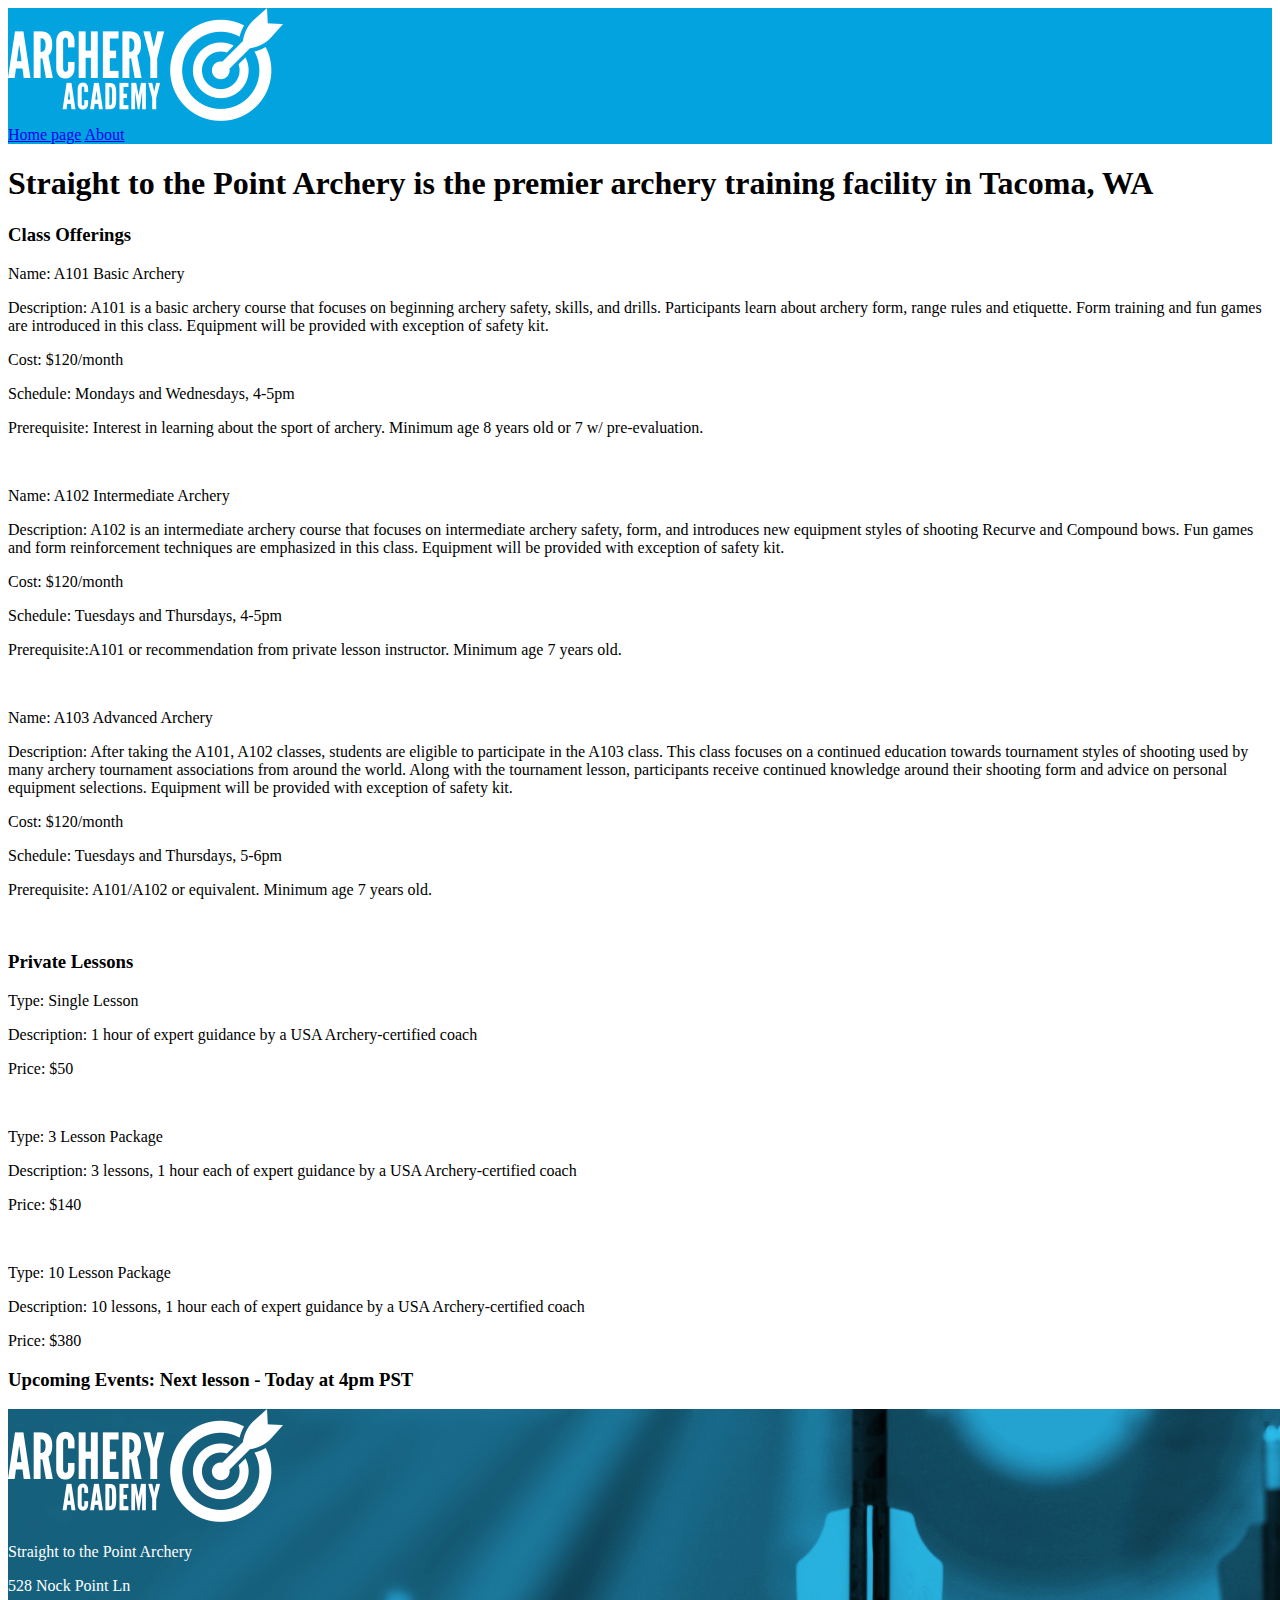
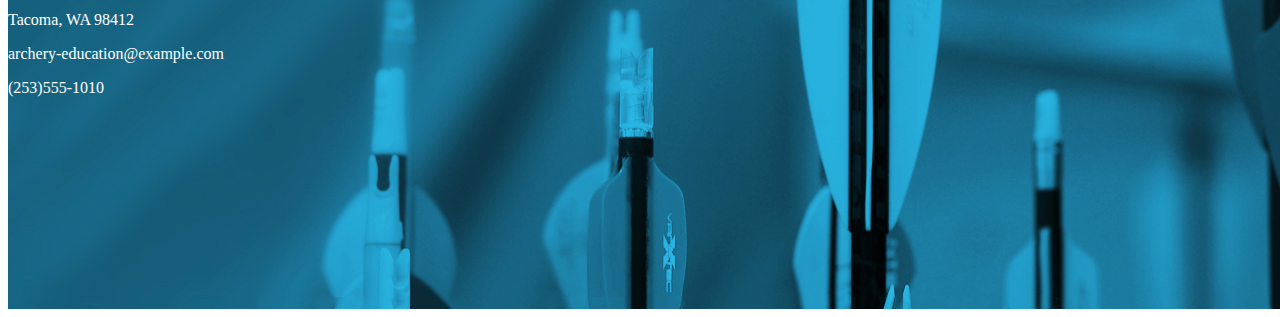
==== index.html @ 466dbfd1 "first commit!" ====
<!DOCTYPE html>
<html lang="en">
  <head>
    <meta charset="utf-8">
    <title>Straight to the Point Archery - Main page</title>
    <link rel="stylesheet" type="text/css" href="styles/stylesheet.css">
  </head>
  <body>
    <header>
      <img src="images/archeryAcademy-logo-white.png" alt="archeryAcademy-logo-white">
      <nav>
        <a href="index.html">Home page</a>
        <a href="about.html">About</a>
      </nav>
    </header>
    <h1>Straight to the Point Archery is the premier archery training facility in Tacoma, WA</h1>
    <h3>Class Offerings</h3>
    <p>Name: A101 Basic Archery</p>
		<p>Description: A101 is a basic archery course that focuses on beginning archery safety, skills, and drills. Participants learn about archery form, range rules and etiquette. Form training and fun games are introduced in this class. Equipment will be provided with exception of safety kit. </p>
		<p>Cost: $120/month</p>
		<p>Schedule: Mondays and Wednesdays, 4-5pm</p>
		<p>Prerequisite:   Interest in learning about the sport of archery. Minimum age  8 years old or 7 w/ pre-evaluation.</p>
    <br>
		<p>Name: A102 Intermediate Archery</p>
		<p>Description: A102 is an intermediate archery course that focuses on intermediate archery safety, form, and introduces new equipment styles of shooting Recurve and Compound bows. Fun games and form reinforcement techniques are emphasized in this class. Equipment will be provided with exception of safety kit.</p>
		<p>Cost: $120/month</p>
		<p>Schedule: Tuesdays and Thursdays, 4-5pm</p>
		<p>Prerequisite:A101 or recommendation from private lesson instructor. Minimum age  7 years old.</p>
    <br>
		<p>Name: A103 Advanced Archery</p>
		<p>Description: After taking the A101, A102 classes, students are eligible to participate in the A103 class. This class focuses on a continued education towards tournament styles of shooting used by many archery tournament associations from around the world. Along with the tournament lesson, participants receive continued knowledge around their shooting form and advice on personal equipment selections. Equipment will be provided with exception of safety kit.</p>
		<p>Cost: $120/month</p>
		<p>Schedule: Tuesdays and Thursdays, 5-6pm</p>
		<p>Prerequisite:  A101/A102 or equivalent. Minimum age  7 years old.</p>
    <br>
    <h3>Private Lessons</h3>
    <p>Type: Single Lesson</p>
    <p>Description: 1 hour of expert guidance by a USA Archery-certified coach</p>
    <p>Price: $50</p>
    <br>
    <p>Type: 3 Lesson Package</p>
    <p>Description: 3 lessons, 1 hour each of expert guidance by a USA Archery-certified coach</p>
    <p>Price: $140</p>
    <br>
    <p>Type: 10 Lesson Package</p>
    <p>Description: 10 lessons, 1 hour each of expert guidance by a USA Archery-certified coach</p>
    <p>Price: $380</p>
    <h3>Upcoming Events: Next lesson - Today at 4pm PST</h3>

    <footer>
      <img src="images/archeryAcademy-logo-white.png" alt="archeryAcademy-logo-white">
      <p>Straight to the Point Archery</p>
      <p>528 Nock Point Ln</p>
      <p>Tacoma, WA 98412</p>
      <p>archery-education@example.com</p>
      <p>(253)555-1010</p>
    </footer>
  </body>
</html>
---- styles/stylesheet.css ----
*{
  box-sizing: border-box;
}

header{
  background-color: rgb(3, 163, 223);
  /*color: 03a3df;*/
}
footer{
  /*background-color: rgb(3, 163, 223);*/
  /*color: 03a3df;*/
  background-image: url("../images/footerImage.jpg");
  height: 500px;
  width: 1628px;
  color: white;
}
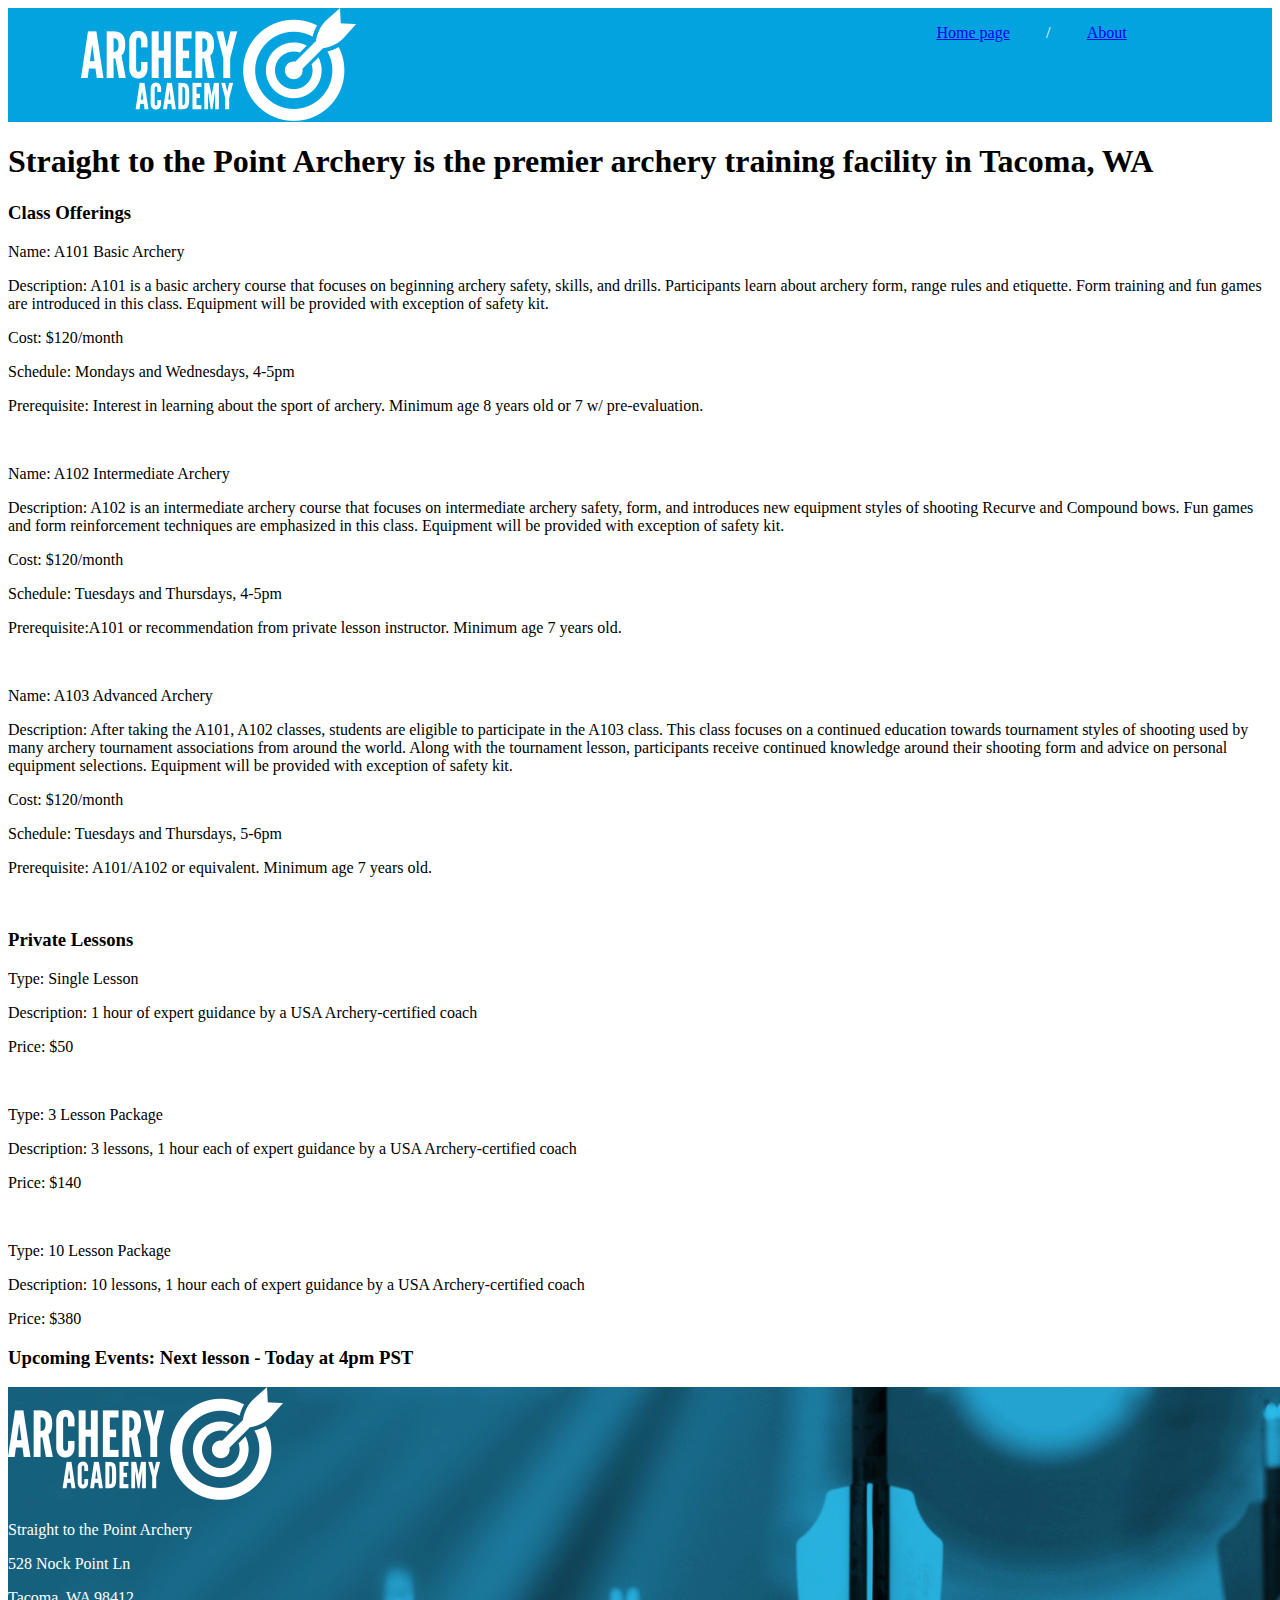
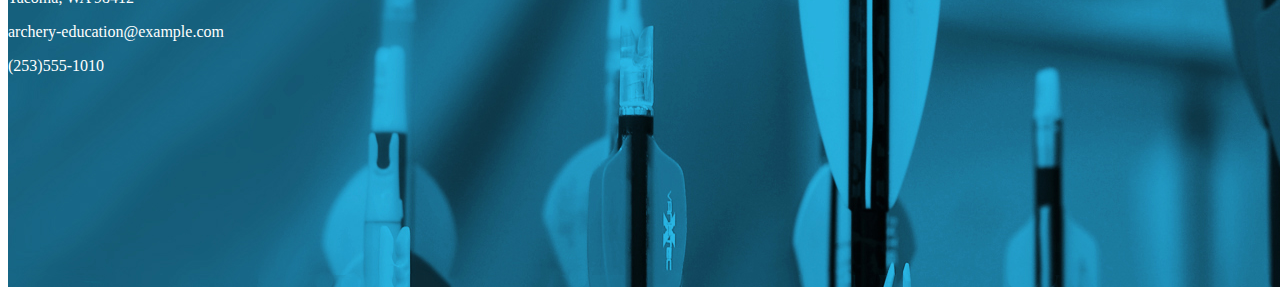
==== commit 0bd94b8a: "Grid and flexbox requirements added in. Now for media." ====
--- a/index.html
+++ b/index.html
@@ -6,10 +6,11 @@
     <link rel="stylesheet" type="text/css" href="styles/stylesheet.css">
   </head>
   <body>
-    <header>
-      <img src="images/archeryAcademy-logo-white.png" alt="archeryAcademy-logo-white">
-      <nav>
+    <header class="grid-container">
+      <img class="grid-item-1" src="images/archeryAcademy-logo-white.png" alt="archeryAcademy-logo-white">
+      <nav class="flexbox-container gird-item-2">
         <a href="index.html">Home page</a>
+        <p>/</p>
         <a href="about.html">About</a>
       </nav>
     </header>
--- a/styles/stylesheet.css
+++ b/styles/stylesheet.css
@@ -4,6 +4,7 @@
 
 header{
   background-color: rgb(3, 163, 223);
+  color: white;
   /*color: 03a3df;*/
 }
 footer{
@@ -14,3 +15,22 @@
   width: 1628px;
   color: white;
 }
+.grid-container{
+  display: grid;
+  grid-template-columns: repeat(12, auto);
+  grid-template-rows: repeat(4, auto);
+  /*grid-template-rows: 114px 1fr;*/
+}
+.flexbox-container{
+  display: flex;
+  justify-content: space-between;
+  align-items: center;
+}
+.grid-item-1{
+  grid-column: 2 / span 2;
+  grid-row: 2 / span 2;
+}
+.gird-item-2{
+  grid-column: 10 / span 1;
+  grid-row: 2 / span 1;
+}
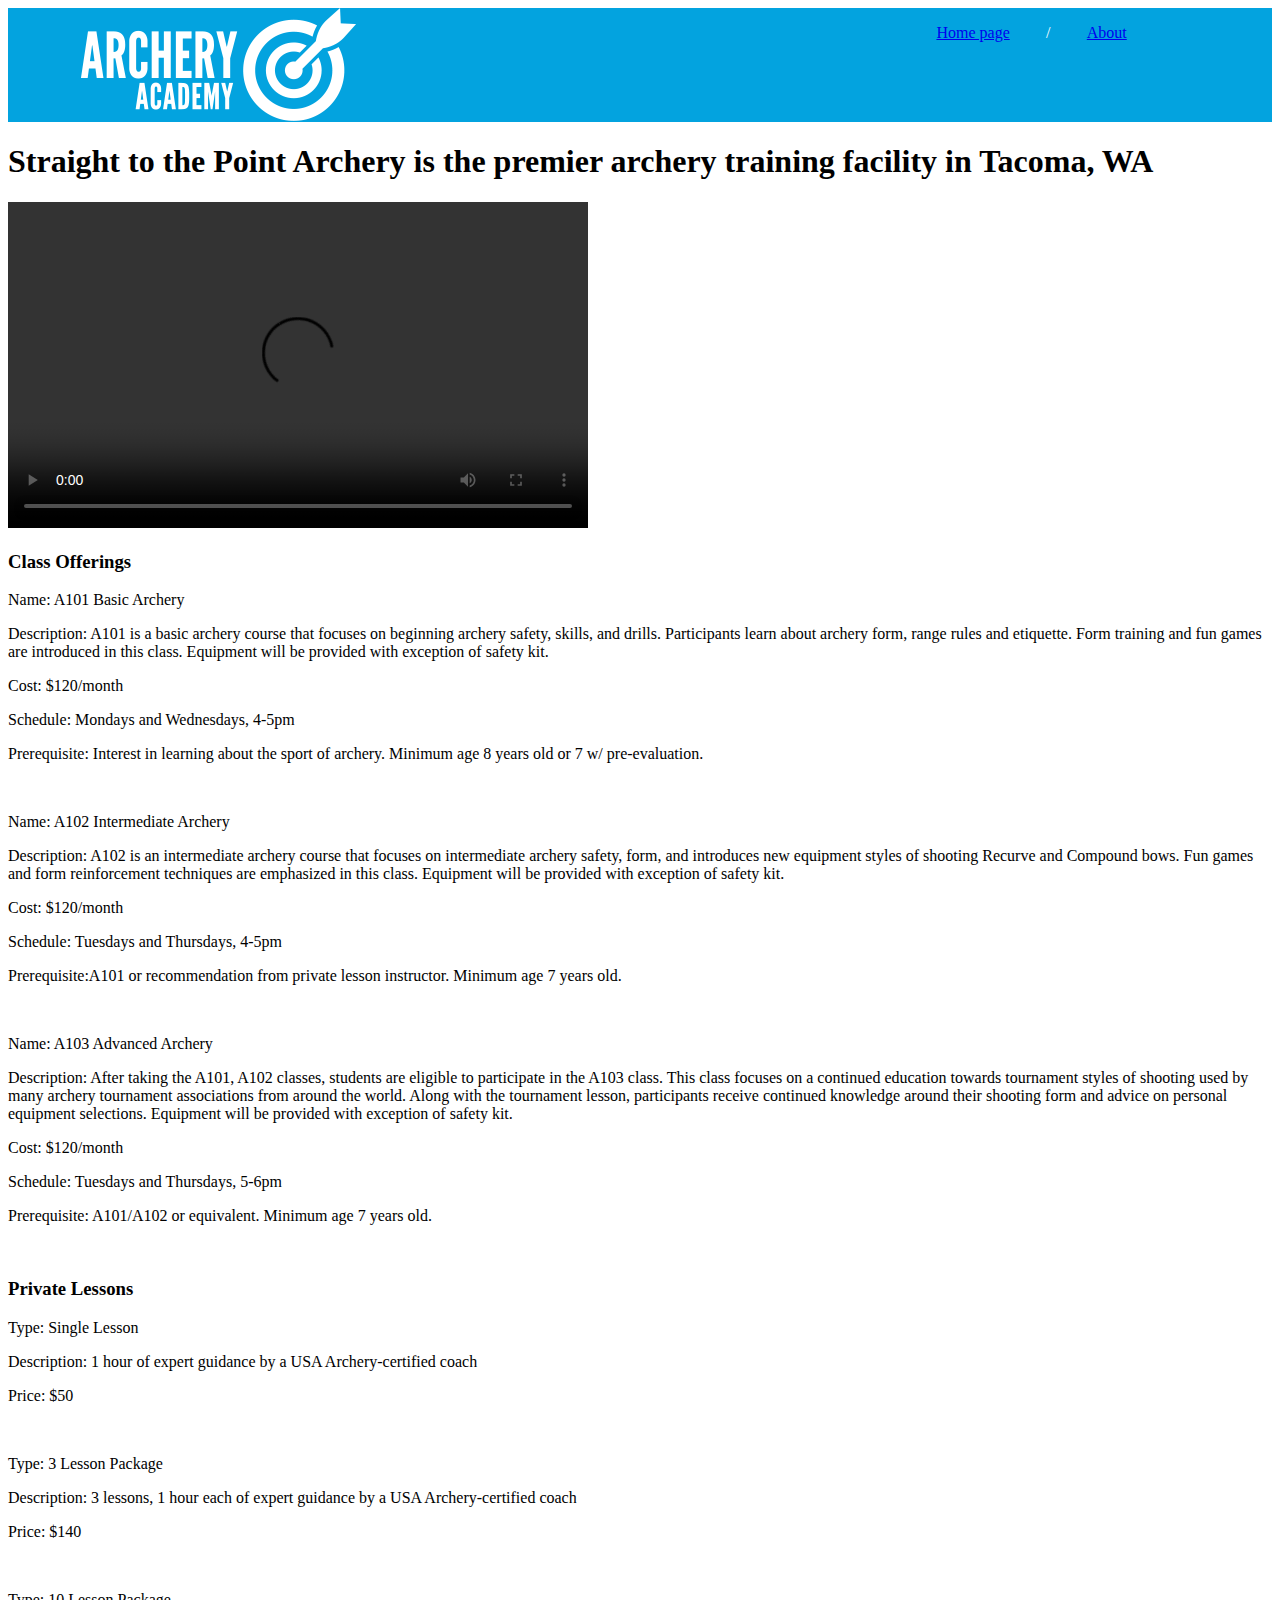
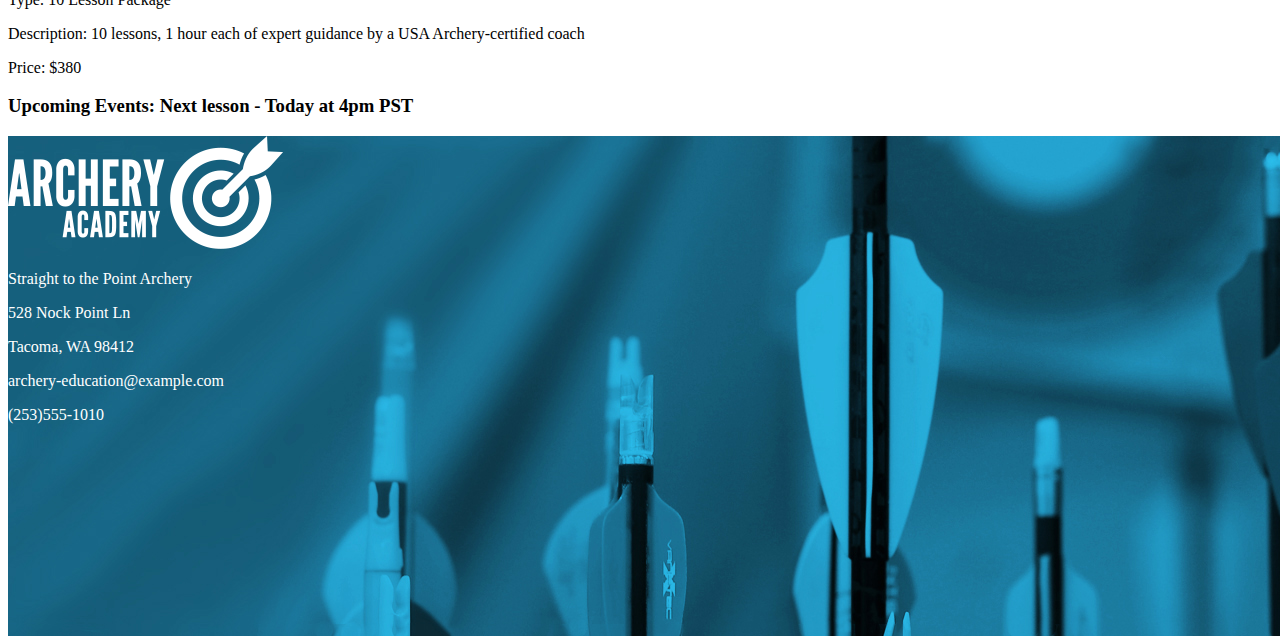
==== commit dba9175d: "Media element added in" ====
--- a/index.html
+++ b/index.html
@@ -15,6 +15,10 @@
       </nav>
     </header>
     <h1>Straight to the Point Archery is the premier archery training facility in Tacoma, WA</h1>
+    <video width="580" height="326" controls>
+      <source src="media/103020466.mp4" type="video/mp4">
+      Your browser does not support this video
+    </video>
     <h3>Class Offerings</h3>
     <p>Name: A101 Basic Archery</p>
 		<p>Description: A101 is a basic archery course that focuses on beginning archery safety, skills, and drills. Participants learn about archery form, range rules and etiquette. Form training and fun games are introduced in this class. Equipment will be provided with exception of safety kit. </p>
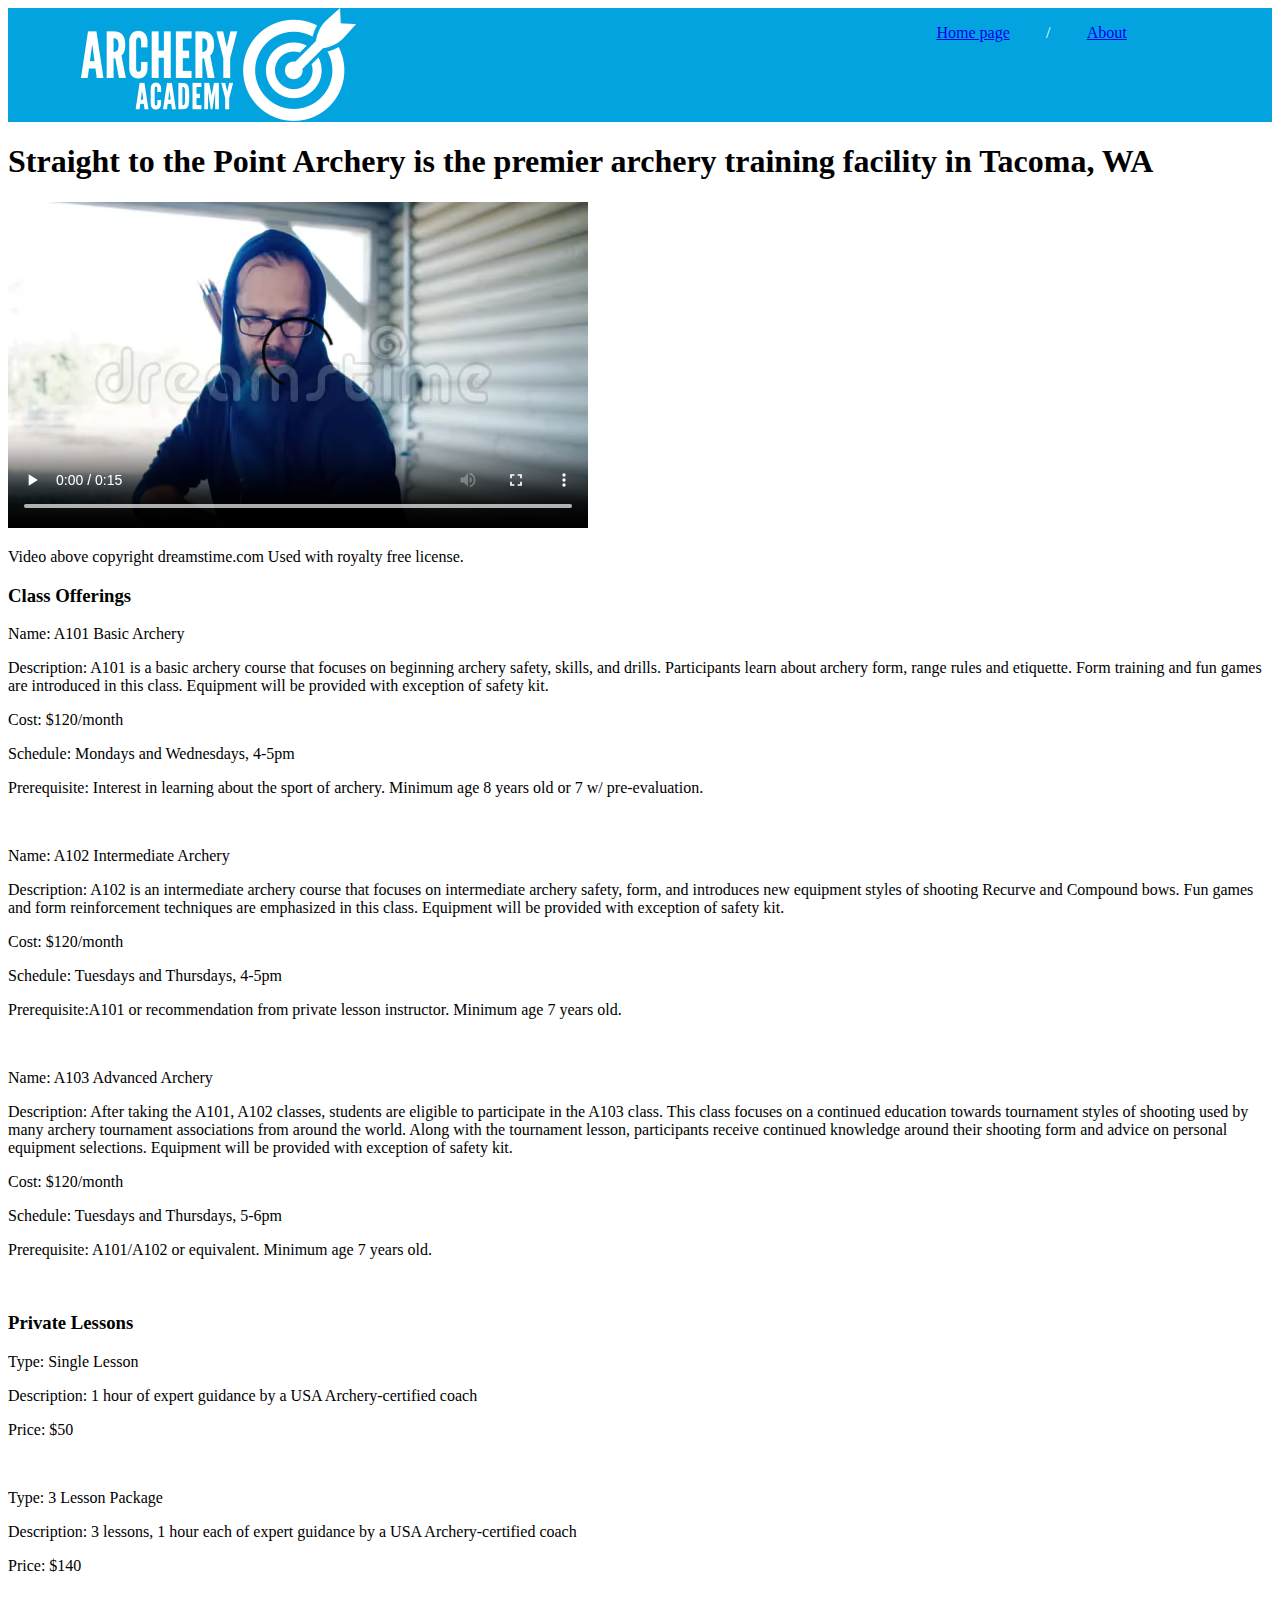
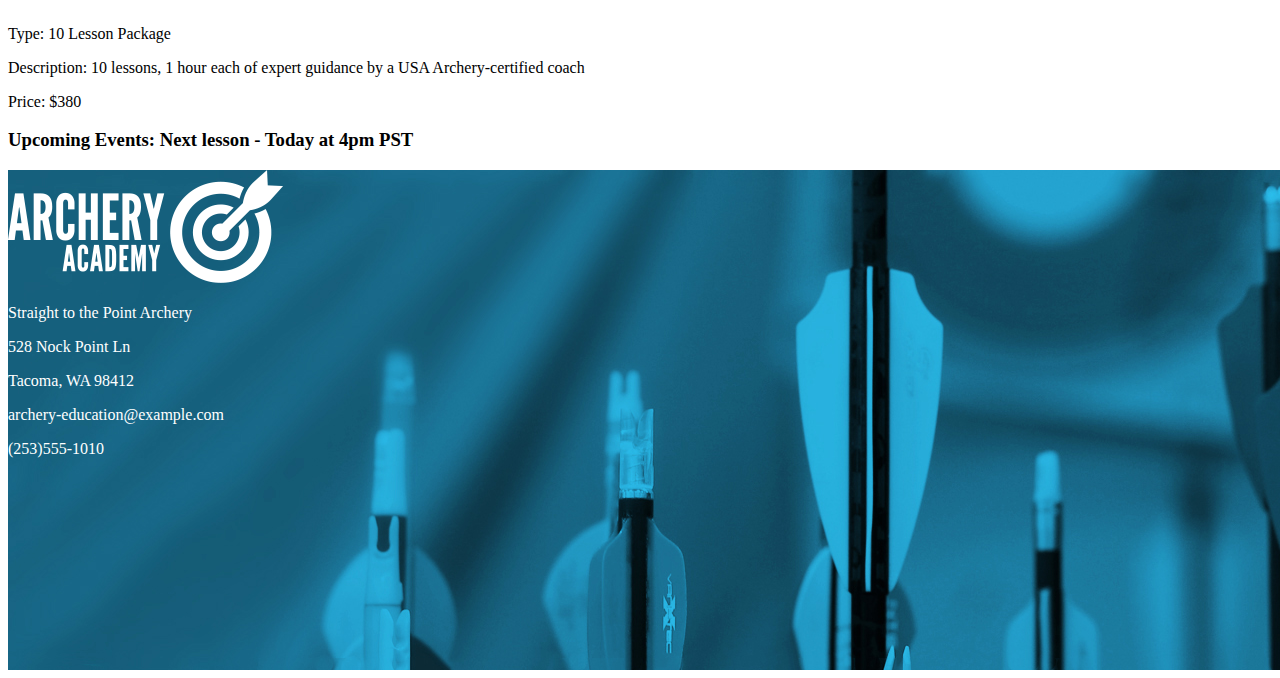
==== commit 3fba7d69: "added in information about copyright owner and usage" ====
--- a/index.html
+++ b/index.html
@@ -16,9 +16,10 @@
     </header>
     <h1>Straight to the Point Archery is the premier archery training facility in Tacoma, WA</h1>
     <video width="580" height="326" controls>
-      <source src="media/103020466.mp4" type="video/mp4">
+      <source src="media/archery.mp4" type="video/mp4">
       Your browser does not support this video
     </video>
+    <p>Video above copyright dreamstime.com Used with royalty free license.</p>
     <h3>Class Offerings</h3>
     <p>Name: A101 Basic Archery</p>
 		<p>Description: A101 is a basic archery course that focuses on beginning archery safety, skills, and drills. Participants learn about archery form, range rules and etiquette. Form training and fun games are introduced in this class. Equipment will be provided with exception of safety kit. </p>
